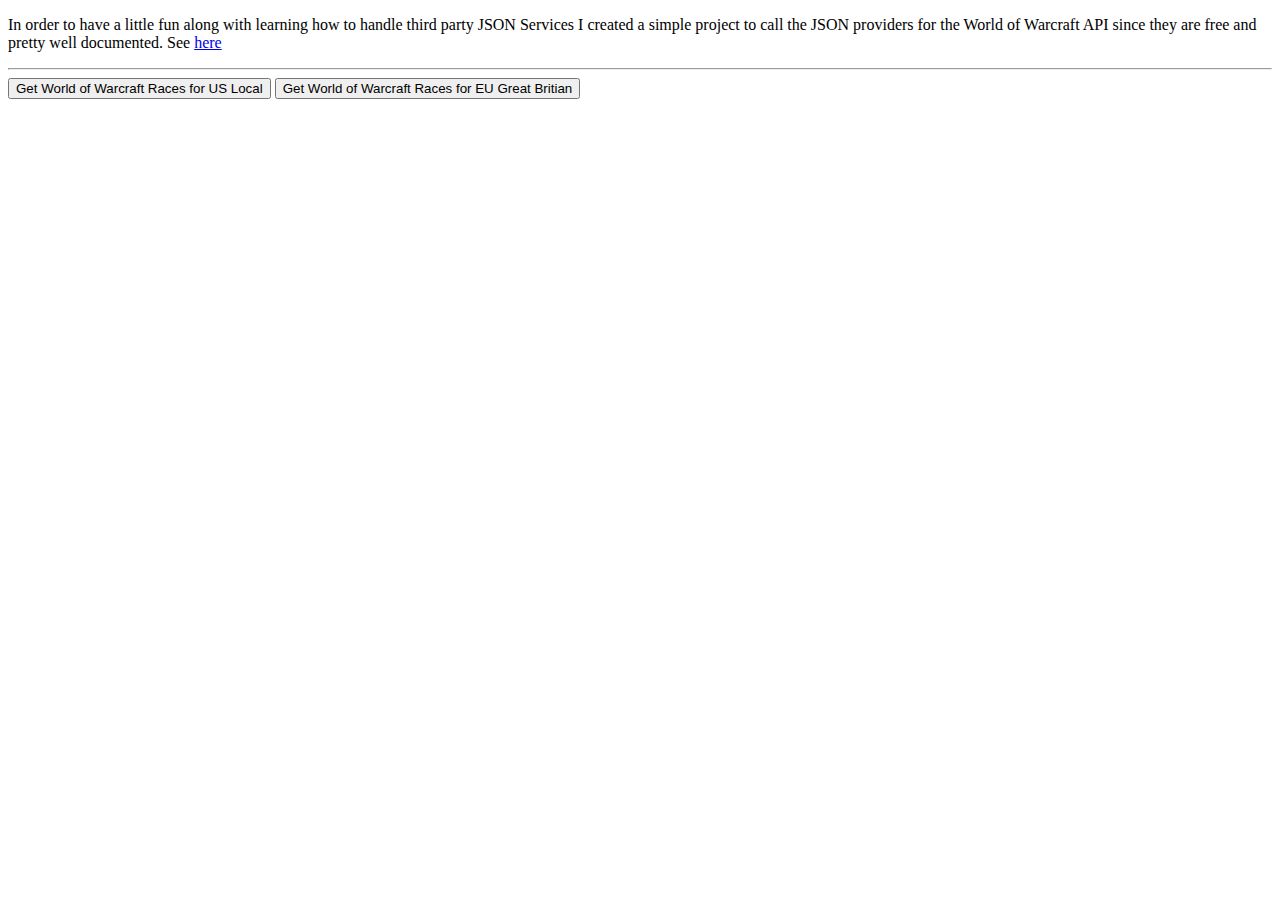
==== LWALDTECH/wow/GetRaces.html @ af38ffbd "Add project files." ====
﻿<!DOCTYPE html>
<html xmlns="http://www.w3.org/1999/xhtml">
<head>
    <title>Json Wow Test</title>
    <script type="text/javascript" src="../Scripts/jquery-2.1.1.js"></script>
    <script type="text/javascript" src="../Scripts/wowAPICalls.js"></script>
    <script type="text/javascript">
    
        $(function () {
            $('#ButtonUS').click(getAllRacesUS);
            $('#ButtonEUGreatBritian').click(getAllRacesEUGreatBritian)
            
        });

    </script>
</head>
<body>
    <p> In order to have a little fun along with learning how to handle third 
    party JSON Services I created a simple project to call the JSON providers for 
    the World of Warcraft API since they are free and pretty well documented. See <a href="http://blizzard.github.io/api-wow-docs/">here</a></p>
    <hr />
    <form id="form1">
            <input type="button" id="ButtonUS" value="Get World of Warcraft Races for US Local" />
            <input type="button" id="ButtonEUGreatBritian" value="Get World of Warcraft Races for EU Great Britian" />
            <div id="output"></div>
        </form>
    


</body>
</html>
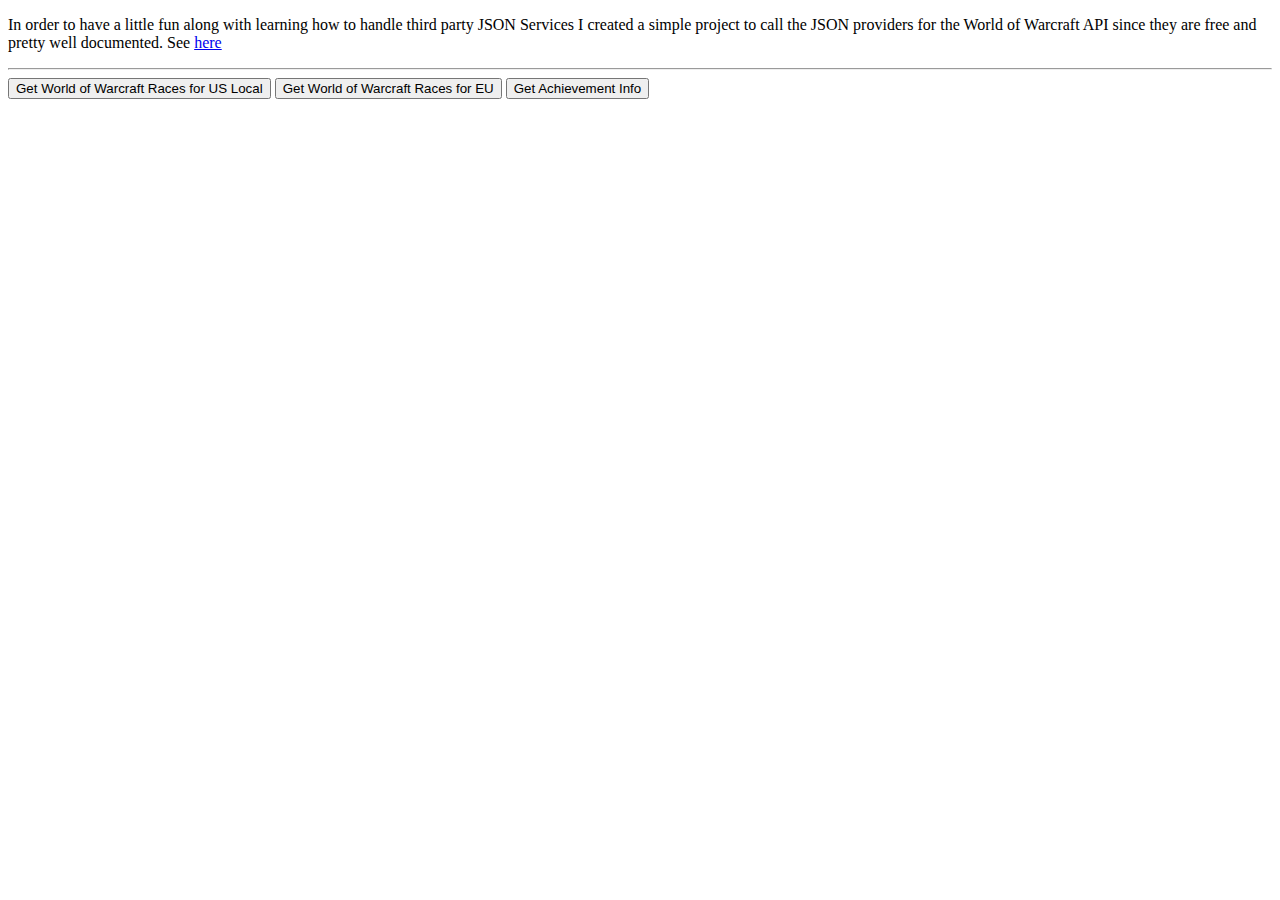
==== commit e4e62eec: "init" ====
--- a/LWALDTECH/wow/GetRaces.html
+++ b/LWALDTECH/wow/GetRaces.html
@@ -8,7 +8,8 @@
     
         $(function () {
             $('#ButtonUS').click(getAllRacesUS);
-            $('#ButtonEUGreatBritian').click(getAllRacesEUGreatBritian)
+            $('#ButtonEU').click(getAllRacesEU)
+            $('#ButtonGetAchievment').click(getWoWAchievment)
             
         });
 
@@ -21,8 +22,9 @@
     <hr />
     <form id="form1">
             <input type="button" id="ButtonUS" value="Get World of Warcraft Races for US Local" />
-            <input type="button" id="ButtonEUGreatBritian" value="Get World of Warcraft Races for EU Great Britian" />
-            <div id="output"></div>
+            <input type="button" id="ButtonEU" value="Get World of Warcraft Races for EU" />
+        <input type="button" id="ButtonGetAchievment" value="Get Achievement Info" />    
+        <div id="output"></div>
         </form>
     
 
